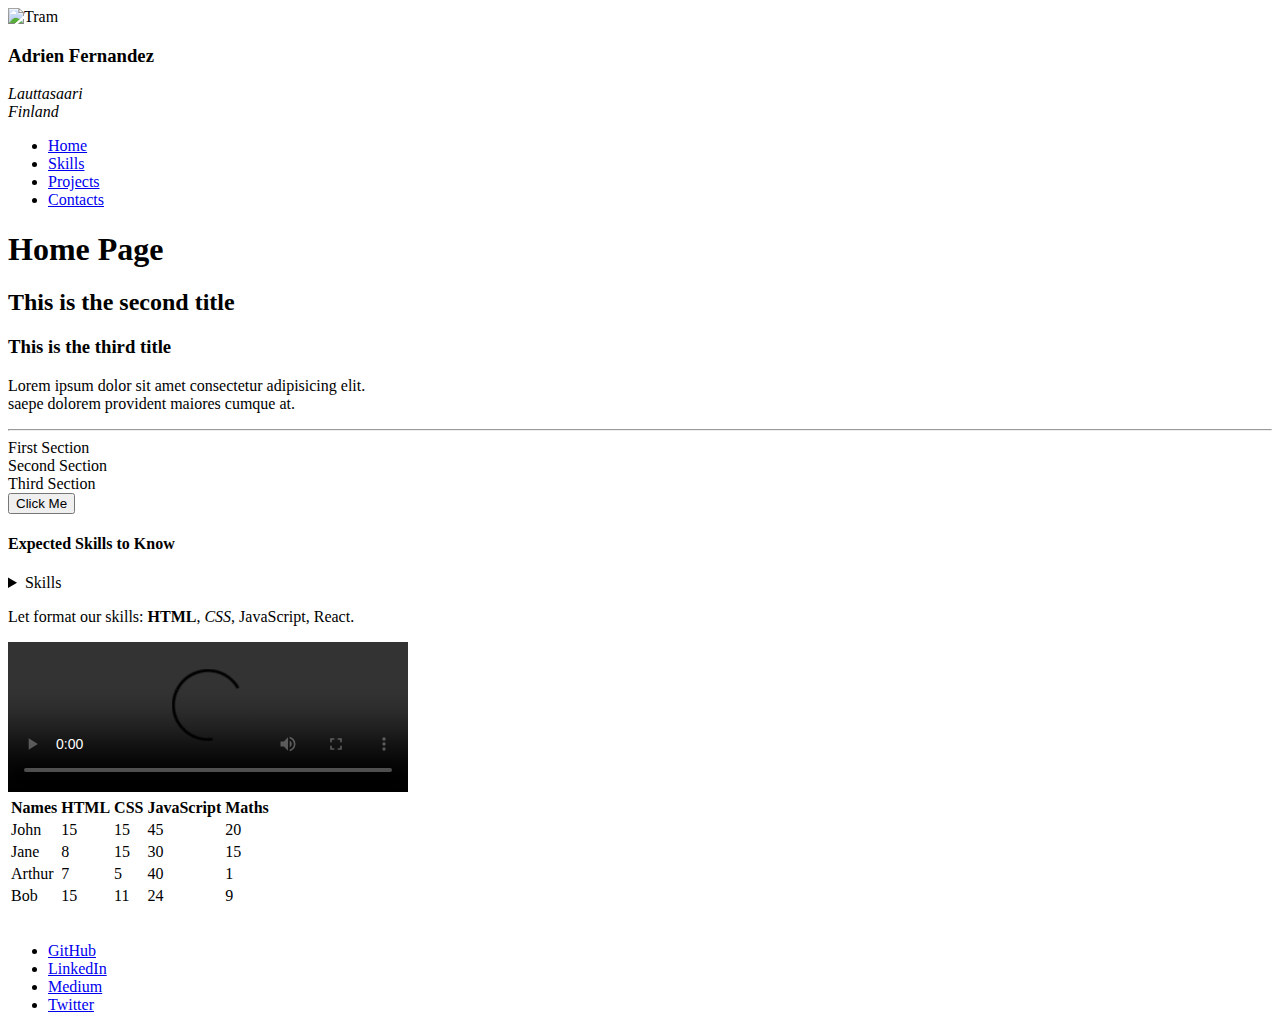
==== backup tips/index.html @ c875f618 "started new portfolio" ====
<!DOCTYPE html>
<html>
  <head>
    <title>Portfolio</title>
    <link rel="stylesheet" href="./CSS/style.css" />
  </head>
  <body>
    <header>
      <div class="head-wrapper">
        <div><img src="./Assets/Images/firstgithubimage.jpg" alt="Tram" /></div>
        <div><h3>Adrien Fernandez</h3></div>
        <div>
          <address>
            Lauttasaari <br />
            Finland
          </address>
        </div>
      </div>

      <ul class="header-nav">
        <li><a href="./index.html">Home</a></li>
        <li><a href="./html/skills.html">Skills</a></li>
        <li><a href="./html/project.html">Projects</a></li>
        <li><a href="./html/contact.html">Contacts</a></li>
      </ul>
    </header>
    <h1>Home Page</h1>
    <h2>This is the second title</h2>
    <h3>This is the third title</h3>
    <p>
      Lorem ipsum dolor sit amet consectetur adipisicing elit. <br />
      saepe dolorem provident maiores cumque at.
    </p>
    <hr />
    <div>First Section</div>
    <div>Second Section</div>
    <div>Third Section</div>
    <button>Click Me</button>

    <h4>Expected Skills to Know</h4>
    <details
      ><summary>Skills</summary>
      <ol>
        <li>HTML</li>
        <li>CSS</li>
        <li>JavaScript</li>
        <li>React</li>
        <li>Redux</li>
        <li>Node</li>
        <li>MongoDB</li>
      </ol>
    </details>
    <!-- I WAS CHECKING HOW YOUTUBE EMBED URL WOULD DISPLAY ON THE HTML
    <iframe
      width="853"
      height="480"
      src="https://www.youtube.com/embed/E8d_JvMpoY4"
      frameborder="0"
      allow="accelerometer; autoplay; encrypted-media; gyroscope; picture-in-picture"
      allowfullscreen
    ></iframe>
    -->

    <strong></strong>

    <em></em> <span></span> <b></b>
    <p>
      Let format our skills: <span><strong>HTML</strong></span
      >, <em>CSS</em>, JavaScript, React.
    </p>
    <video
      width="400"
      controls
      type="video/mp4"
      src="./Assets/Videos/Wildlife.mp4"
    ></video>
    <!-- TABLE CREATION TIPS
  columns
  rows
  value
  table header
  table body
  table footer
-->
    <table>
      <thead>
        <tr>
          <th>Names</th>
          <th>HTML</th>
          <th>CSS</th>
          <th>JavaScript</th>
          <th>Maths</th>
        </tr>
      </thead>
      <tbody>
        <tr>
          <!--td=table data-->
          <td>John</td>
          <td>15</td>
          <td>15</td>
          <td>45</td>
          <td>20</td>
        </tr>
        <tr>
          <!--td=table data-->
          <td>Jane</td>
          <td>8</td>
          <td>15</td>
          <td>30</td>
          <td>15</td>
        </tr>
        <tr>
          <!--td=table data-->
          <td>Arthur</td>
          <td>7</td>
          <td>5</td>
          <td>40</td>
          <td>1</td>
        </tr>
        <tr>
          <!--td=table data-->
          <td>Bob</td>
          <td>15</td>
          <td>11</td>
          <td>24</td>
          <td>9</td>
        </tr>
      </tbody>
    </table>
    <br />
    <footer>
      <ul class="footer-nav">
        <li><a href="#">GitHub</a></li>
        <li><a href="#">LinkedIn</a></li>
        <li><a href="#">Medium</a></li>
        <li><a href="#">Twitter</a></li>
      </ul>
    </footer>
  </body>
</html>
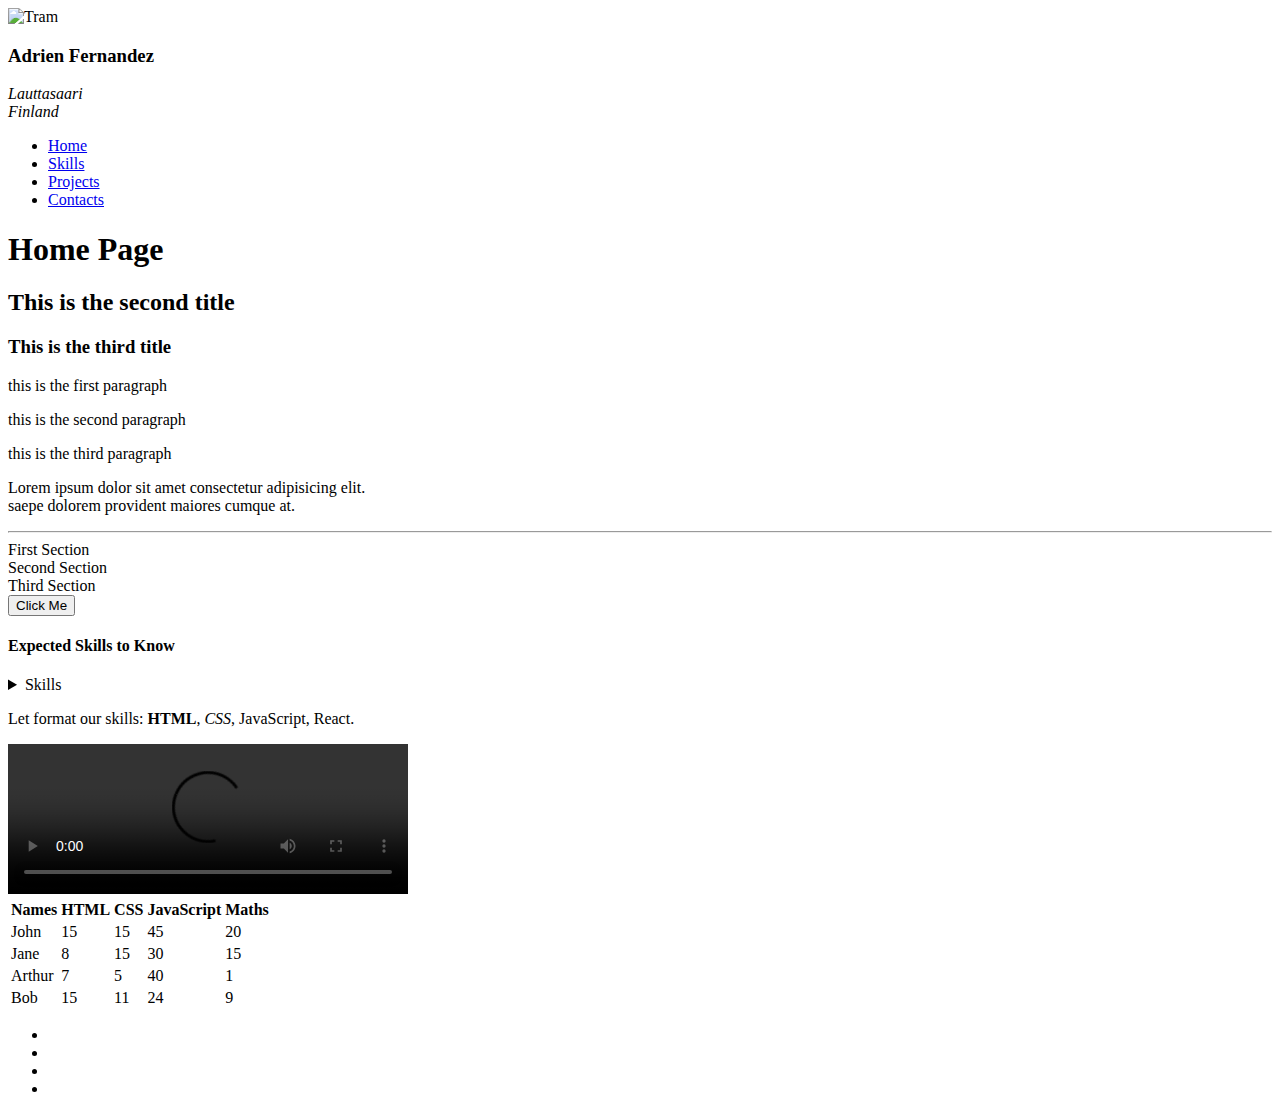
==== commit 4335ed20: "adding content to the home page" ====
--- a/backup tips/index.html
+++ b/backup tips/index.html
@@ -2,6 +2,18 @@
 <html>
   <head>
     <title>Portfolio</title>
+    <meta charset="utf-8" />
+    <meta name="description" content="adrien fernandez, my integrify lessons" />
+    <meta
+      name="keywords"
+      content="web development, html, css, javascript, ict, react"
+    />
+    <link
+      rel="stylesheet"
+      href="https://use.fontawesome.com/releases/v5.6.3/css/all.css"
+      integrity="sha384-UHRtZLI+pbxtHCWp1t77Bi1L4ZtiqrqD80Kn4Z8NTSRyMA2Fd33n5dQ8lWUE00s/"
+      crossorigin="anonymous"
+    />
     <link rel="stylesheet" href="./CSS/style.css" />
   </head>
   <body>
@@ -24,116 +36,130 @@
         <li><a href="./html/contact.html">Contacts</a></li>
       </ul>
     </header>
-    <h1>Home Page</h1>
-    <h2>This is the second title</h2>
-    <h3>This is the third title</h3>
-    <p>
-      Lorem ipsum dolor sit amet consectetur adipisicing elit. <br />
-      saepe dolorem provident maiores cumque at.
-    </p>
-    <hr />
-    <div>First Section</div>
-    <div>Second Section</div>
-    <div>Third Section</div>
-    <button>Click Me</button>
+    <main>
+      <h1>Home Page</h1>
+      <h2>This is the second title</h2>
+      <h3>This is the third title</h3>
 
-    <h4>Expected Skills to Know</h4>
-    <details
-      ><summary>Skills</summary>
-      <ol>
-        <li>HTML</li>
-        <li>CSS</li>
-        <li>JavaScript</li>
-        <li>React</li>
-        <li>Redux</li>
-        <li>Node</li>
-        <li>MongoDB</li>
-      </ol>
-    </details>
-    <!-- I WAS CHECKING HOW YOUTUBE EMBED URL WOULD DISPLAY ON THE HTML
+      <p class="para first-para">this is the first paragraph</p>
+      <p class="para second-para">this is the second paragraph</p>
+      <p class="para third-para">this is the third paragraph</p>
+
+      <p>
+        Lorem ipsum dolor sit amet consectetur adipisicing elit. <br />
+        saepe dolorem provident maiores cumque at.
+      </p>
+      <hr />
+      <div>First Section</div>
+      <div>Second Section</div>
+      <div>Third Section</div>
+      <button>Click Me</button>
+
+      <h4>Expected Skills to Know</h4>
+      <details
+        ><summary>Skills</summary>
+        <ol>
+          <li>HTML</li>
+          <li>CSS</li>
+          <li>JavaScript</li>
+          <li>React</li>
+          <li>Redux</li>
+          <li>Node</li>
+          <li>MongoDB</li>
+        </ol>
+      </details>
+      <!-- I WAS CHECKING HOW YOUTUBE EMBED URL WOULD DISPLAY ON THE HTML
     <iframe
-      width="853"
-      height="480"
-      src="https://www.youtube.com/embed/E8d_JvMpoY4"
-      frameborder="0"
-      allow="accelerometer; autoplay; encrypted-media; gyroscope; picture-in-picture"
-      allowfullscreen
+    width="853"
+    height="480"
+    src="https://www.youtube.com/embed/E8d_JvMpoY4"
+    frameborder="0"
+    allow="accelerometer; autoplay; encrypted-media; gyroscope; picture-in-picture"
+    allowfullscreen
     ></iframe>
+  -->
+
+      <strong></strong>
+
+      <em></em> <span></span> <b></b>
+      <p>
+        Let format our skills: <span><strong>HTML</strong></span
+        >, <em>CSS</em>, JavaScript, React.
+      </p>
+      <video
+        width="400"
+        controls
+        type="video/mp4"
+        src="./Assets/Videos/Wildlife.mp4"
+      ></video>
+      <!-- TABLE CREATION TIPS
+      columns
+      rows
+      value
+      table header
+      table body
+      table footer
     -->
-
-    <strong></strong>
-
-    <em></em> <span></span> <b></b>
-    <p>
-      Let format our skills: <span><strong>HTML</strong></span
-      >, <em>CSS</em>, JavaScript, React.
-    </p>
-    <video
-      width="400"
-      controls
-      type="video/mp4"
-      src="./Assets/Videos/Wildlife.mp4"
-    ></video>
-    <!-- TABLE CREATION TIPS
-  columns
-  rows
-  value
-  table header
-  table body
-  table footer
--->
-    <table>
-      <thead>
-        <tr>
-          <th>Names</th>
-          <th>HTML</th>
-          <th>CSS</th>
-          <th>JavaScript</th>
-          <th>Maths</th>
-        </tr>
-      </thead>
-      <tbody>
-        <tr>
-          <!--td=table data-->
-          <td>John</td>
-          <td>15</td>
-          <td>15</td>
-          <td>45</td>
-          <td>20</td>
-        </tr>
-        <tr>
-          <!--td=table data-->
-          <td>Jane</td>
-          <td>8</td>
-          <td>15</td>
-          <td>30</td>
-          <td>15</td>
-        </tr>
-        <tr>
-          <!--td=table data-->
-          <td>Arthur</td>
-          <td>7</td>
-          <td>5</td>
-          <td>40</td>
-          <td>1</td>
-        </tr>
-        <tr>
-          <!--td=table data-->
-          <td>Bob</td>
-          <td>15</td>
-          <td>11</td>
-          <td>24</td>
-          <td>9</td>
-        </tr>
-      </tbody>
-    </table>
-    <br />
+      <table>
+        <thead>
+          <tr>
+            <th>Names</th>
+            <th>HTML</th>
+            <th>CSS</th>
+            <th>JavaScript</th>
+            <th>Maths</th>
+          </tr>
+        </thead>
+        <tbody>
+          <tr>
+            <!--td=table data-->
+            <td>John</td>
+            <td>15</td>
+            <td>15</td>
+            <td>45</td>
+            <td>20</td>
+          </tr>
+          <tr>
+            <!--td=table data-->
+            <td>Jane</td>
+            <td>8</td>
+            <td>15</td>
+            <td>30</td>
+            <td>15</td>
+          </tr>
+          <tr>
+            <!--td=table data-->
+            <td>Arthur</td>
+            <td>7</td>
+            <td>5</td>
+            <td>40</td>
+            <td>1</td>
+          </tr>
+          <tr>
+            <!--td=table data-->
+            <td>Bob</td>
+            <td>15</td>
+            <td>11</td>
+            <td>24</td>
+            <td>9</td>
+          </tr>
+        </tbody>
+      </table>
+    </main>
     <footer>
       <ul class="footer-nav">
-        <li><a href="#">GitHub</a></li>
-        <li><a href="#">LinkedIn</a></li>
-        <li><a href="#">Medium</a></li>
-        <li><a href="#">Twitter</a></li>
+        <li>
+          <a href="#"> <i class="fab fa-github"></i></a>
+        </li>
+        <li>
+          <a href="#"><i class="fab fa-linkedin"></i></a>
+        </li>
+        <li>
+          <a href="#"> <i class="fab fa-medium"></i></a>
+        </li>
+        <li>
+          <a href="#"> <i class="fab fa-twitter"></i></a>
+        </li>
       </ul>
     </footer>
   </body>
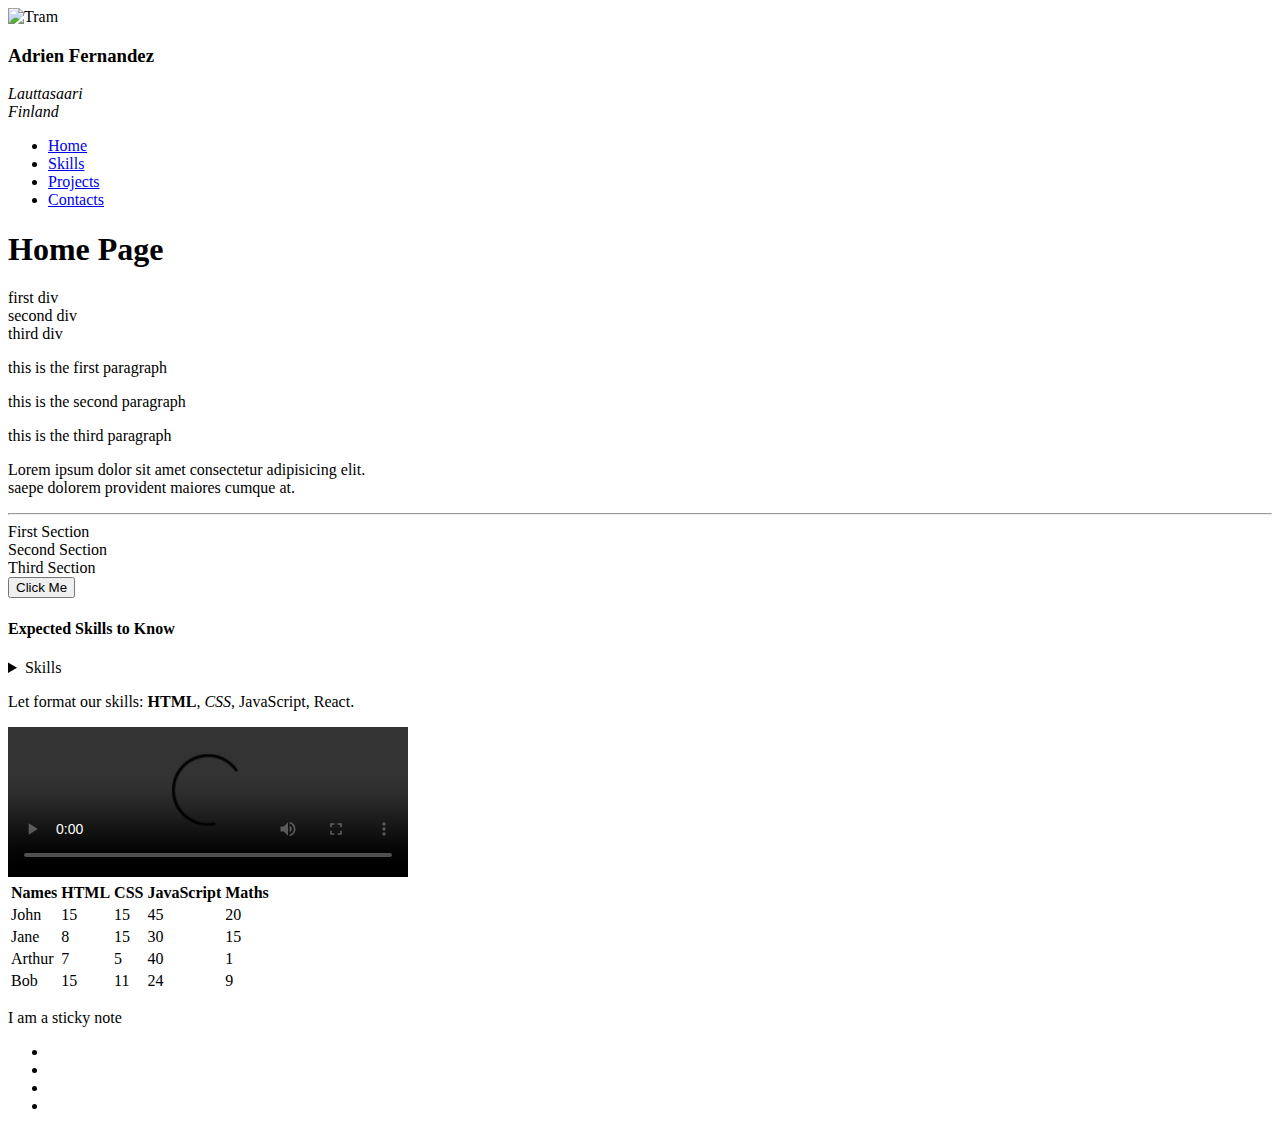
==== commit f30e4209: "changing the pages layout and finishing filling the content to the pages" ====
--- a/backup tips/index.html
+++ b/backup tips/index.html
@@ -38,8 +38,9 @@
     </header>
     <main>
       <h1>Home Page</h1>
-      <h2>This is the second title</h2>
-      <h3>This is the third title</h3>
+      <div class="item first-item">first div</div>
+      <div class="item second-item">second div</div>
+      <div class="item third-item">third div</div>
 
       <p class="para first-para">this is the first paragraph</p>
       <p class="para second-para">this is the second paragraph</p>
@@ -146,6 +147,7 @@
         </tbody>
       </table>
     </main>
+    <div class="sticky-note"><p>I am a sticky note</p></div>
     <footer>
       <ul class="footer-nav">
         <li>
